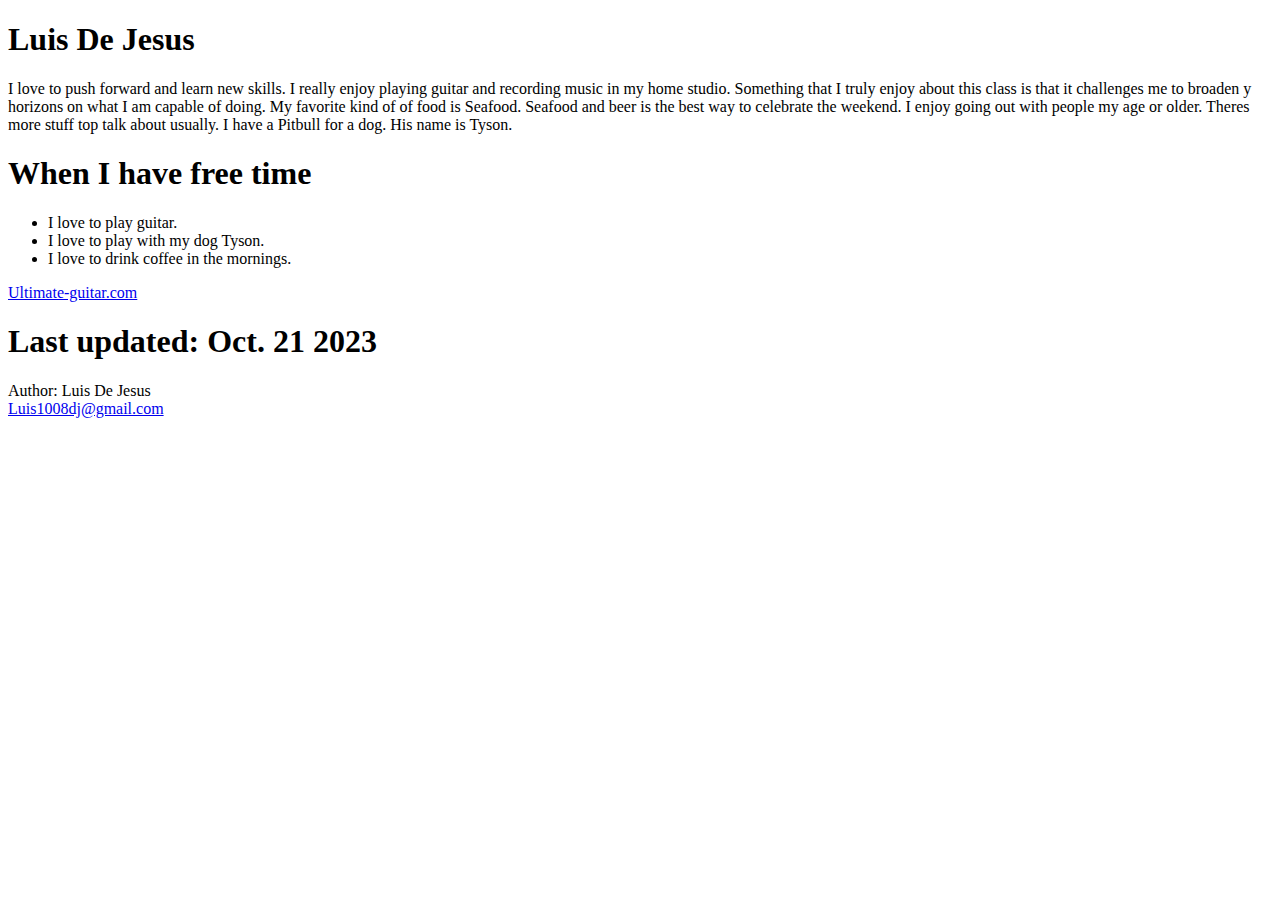
==== index.html @ a8c510bd "Add files via upload" ====
<!DOCTYPE html>
<html>
<head>
<title>Page Title</title>
</head>
<body>

<h1>Luis De Jesus</h1>
<p>I love to push forward and learn new skills. I really enjoy playing guitar and recording music in my home studio.
    Something that I truly enjoy about this class is that it challenges me to broaden y horizons on what I am capable of doing.
    My favorite kind of of food is Seafood. Seafood and beer is the best way to celebrate the weekend.
    I enjoy going out with people my age or older. Theres more stuff top talk about usually.
    I have a Pitbull for a dog. His name is Tyson.
    </p>
<h1>When I have free time</h1>
<ul>
  <li>I love to play guitar.</li>
  <li>I love to play with my dog Tyson.</li>
  <li>I love to drink coffee in the mornings.</li>
</ul>
    <a href=https://www.ultimate-guitar.com/>Ultimate-guitar.com</a>
    

<h1>Last updated: Oct. 21 2023</h1>

<footer>
  <p>Author: Luis De Jesus<br>
  <a href="mailto:Luis1008dj@gmail.com">Luis1008dj@gmail.com</a></p>
</footer>

</body>
</html>
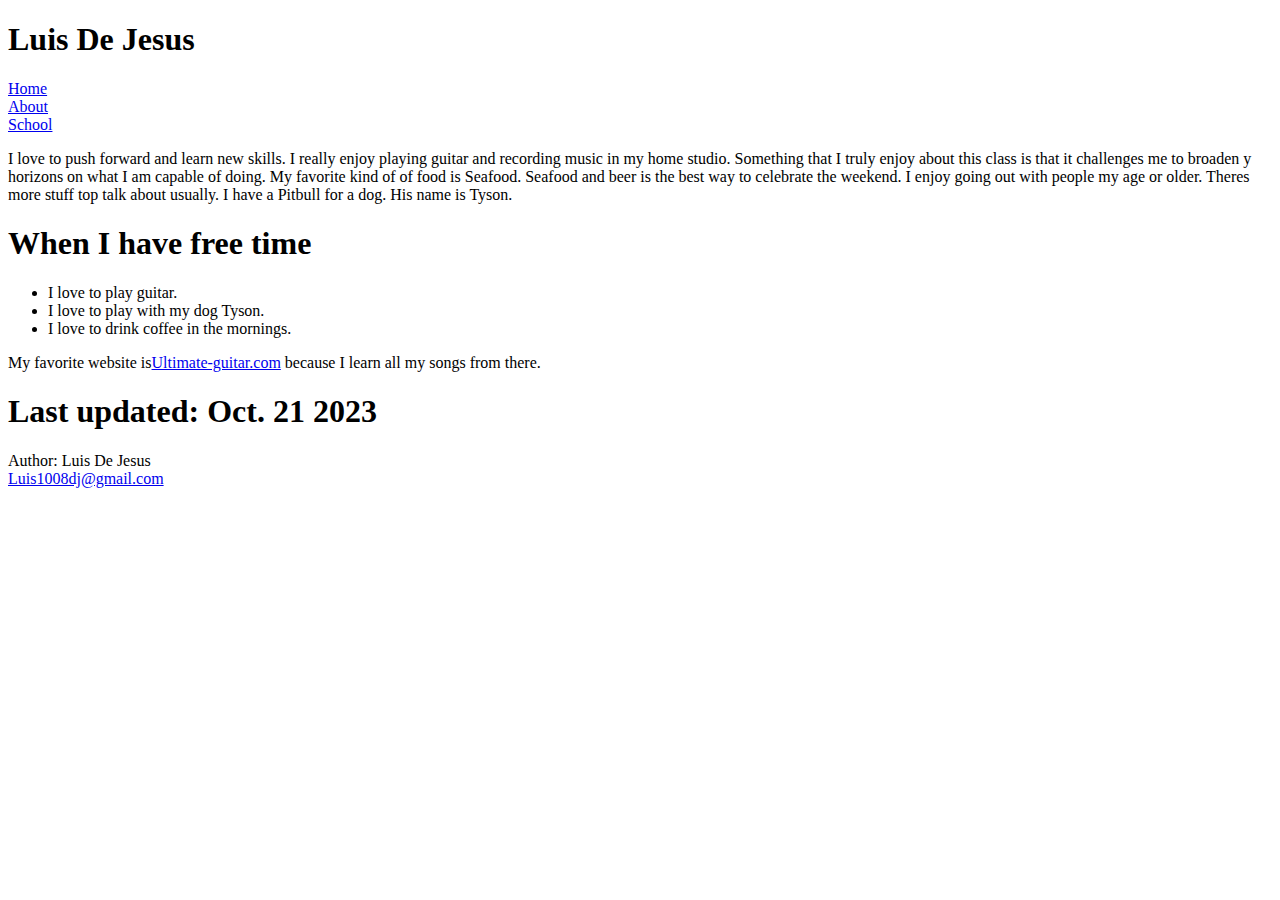
==== commit 403f04ce: "Update index.html" ====
--- a/index.html
+++ b/index.html
@@ -1,11 +1,19 @@
 <!DOCTYPE html>
-<html>
+<html lang="en"> 
 <head>
-<title>Page Title</title>
+    <meta charset="utf-8">
+
+    <title>Luis De Jesus</title>
 </head>
 <body>
 
 <h1>Luis De Jesus</h1>
+    <nav>
+        <li><a href="index.html">Home</a></li>
+        <li><a href="about.html">About</a></li>
+    <li><a href="#">School</a></li>
+    
+    </nav>
 <p>I love to push forward and learn new skills. I really enjoy playing guitar and recording music in my home studio.
     Something that I truly enjoy about this class is that it challenges me to broaden y horizons on what I am capable of doing.
     My favorite kind of of food is Seafood. Seafood and beer is the best way to celebrate the weekend.
@@ -18,10 +26,10 @@
   <li>I love to play with my dog Tyson.</li>
   <li>I love to drink coffee in the mornings.</li>
 </ul>
-    <a href=https://www.ultimate-guitar.com/>Ultimate-guitar.com</a>
+    <p>My favorite website is<a href=https://www.ultimate-guitar.com>Ultimate-guitar.com</a> because I learn all my songs from there. </p>
     
 
-<h1>Last updated: Oct. 21 2023</h1>
+<h1>Last updated: Oct. 21 2023</h1> 
 
 <footer>
   <p>Author: Luis De Jesus<br>
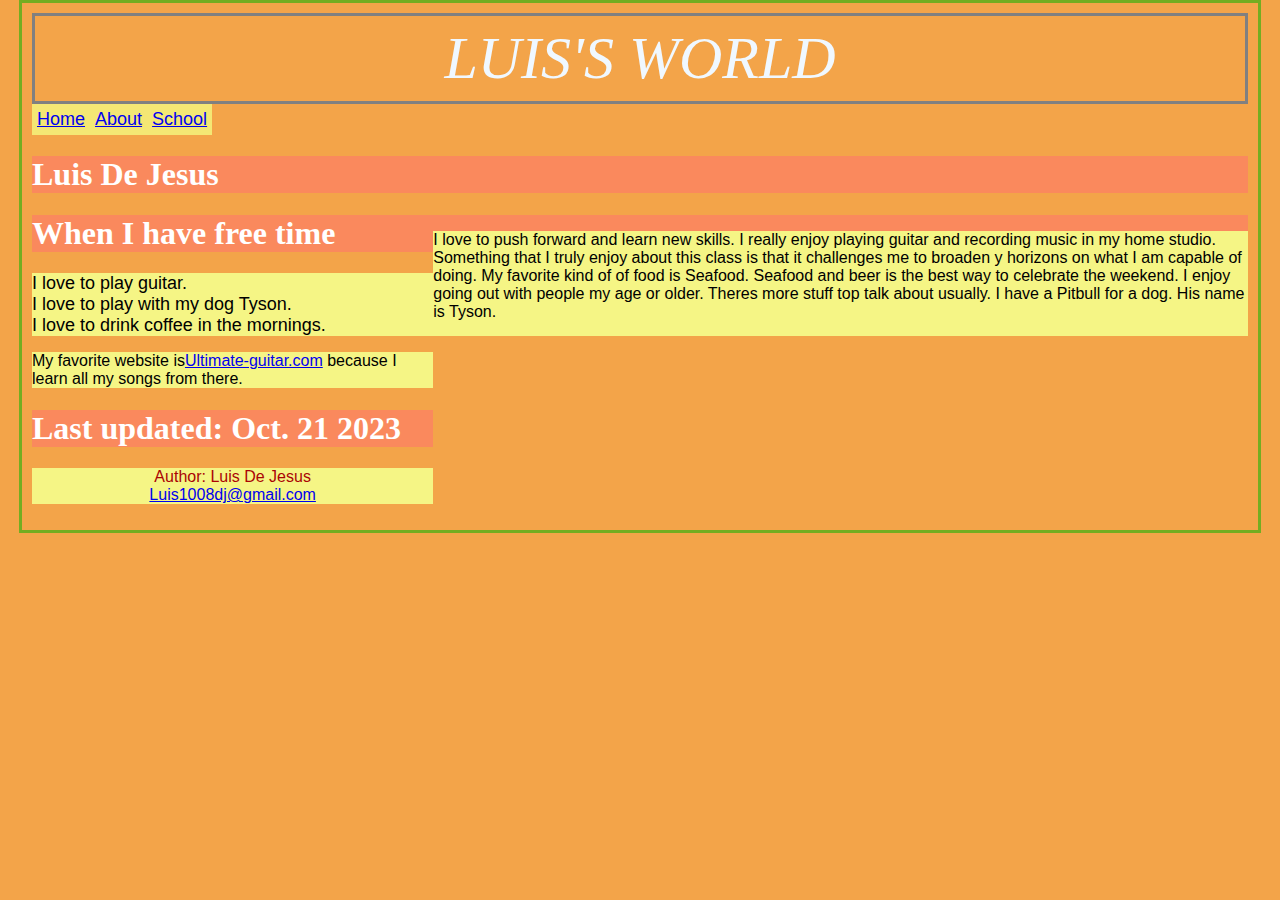
==== commit e507b479: "Update index.html" ====
--- a/index.html
+++ b/index.html
@@ -4,28 +4,36 @@
     <meta charset="utf-8">
 
     <title>Luis De Jesus</title>
+    <link rel="stylesheet" href="main.css">
+    
 </head>
 <body>
+  <header>LUIS'S WORLD</header>
 
-<h1>Luis De Jesus</h1>
     <nav>
         <li><a href="index.html">Home</a></li>
         <li><a href="about.html">About</a></li>
     <li><a href="#">School</a></li>
     
     </nav>
+    <h1>Luis De Jesus</h1>
+    <section id=rightColumn>
 <p>I love to push forward and learn new skills. I really enjoy playing guitar and recording music in my home studio.
     Something that I truly enjoy about this class is that it challenges me to broaden y horizons on what I am capable of doing.
     My favorite kind of of food is Seafood. Seafood and beer is the best way to celebrate the weekend.
     I enjoy going out with people my age or older. Theres more stuff top talk about usually.
     I have a Pitbull for a dog. His name is Tyson.
     </p>
-<h1>When I have free time</h1>
+  </section id=rightColumn>
+  
+  <h1>When I have free time</h1>
+
 <ul>
   <li>I love to play guitar.</li>
   <li>I love to play with my dog Tyson.</li>
   <li>I love to drink coffee in the mornings.</li>
 </ul>
+<section id=leftColumn>
     <p>My favorite website is<a href=https://www.ultimate-guitar.com>Ultimate-guitar.com</a> because I learn all my songs from there. </p>
     
 
--- a/main.css
+++ b/main.css
@@ -0,0 +1,100 @@
+header {
+    background-color: rgb(243, 164, 73);
+    margin: absolute;
+    padding: 15px;
+    text-align: center;
+    font-size: 60px;
+    font-style: oblique;
+    font-family: Cambria, Cochin, Georgia, Times, 'Times New Roman', serif;
+    color: aliceblue;
+    border: 3px solid gray;
+    padding: 8px;
+  }
+
+
+/* This is the Background of the Page */
+body {
+    background-color: rgb(243, 164, 73);
+
+        margin: auto;
+        margin-left: auto;
+        margin-right: auto;
+        width: 95%;
+        border: 3px solid #73AD21;
+        padding: 10px;
+        text-align: auto;
+        display: flow-root;
+        
+  }
+  
+ /* This is the Titles of the Page */
+  h1 {
+    margin: center;
+    color: white;
+    text-align: auto;
+    background-color: rgb(250, 137, 93);
+  }
+  
+ /* This is the Text of the Page */ 
+  p {
+    font-family: Arial, Helvetica, sans-serif;
+    font-size: 16px;
+    background-color: rgb(245, 245, 133);
+  }
+  
+ 
+ /* This is the Unordered List of the Page */
+ 
+  ul {
+    font-family: Arial, Helvetica, sans-serif;
+    font-size: 18px;
+    background-color: rgb(245, 245, 133);
+  }
+
+  li {
+    font-family: Arial, Helvetica, sans-serif;
+    font-size: 18px;
+    background-color: rgb(245, 245, 133);
+  }
+  
+footer{
+    margin: auto;
+    color: rgb(170, 4, 4);
+    text-align: center;
+    background-color: rgb(250, 137, 93);    
+}
+
+
+/* This is the Navigation Bar of the Page */
+nav {
+    list-style-type: none;
+    margin: 0;
+    padding: 0;
+    overflow: hidden;
+  }
+  
+  
+  li a {
+    display: block;
+    padding: 5px;
+    background-color: rgb(244, 231, 116);
+    float: left;
+  }
+
+  ul {
+    list-style-type: none;
+    margin: 0;
+    padding: 0;
+  }
+
+/* This is the Columns Section  of the Page */  
+section#leftColumn {
+  clear: left;
+  float: left;
+  width: 33%; 
+}
+
+section#rightColumn {
+  float: right;
+  width: 67%;
+}
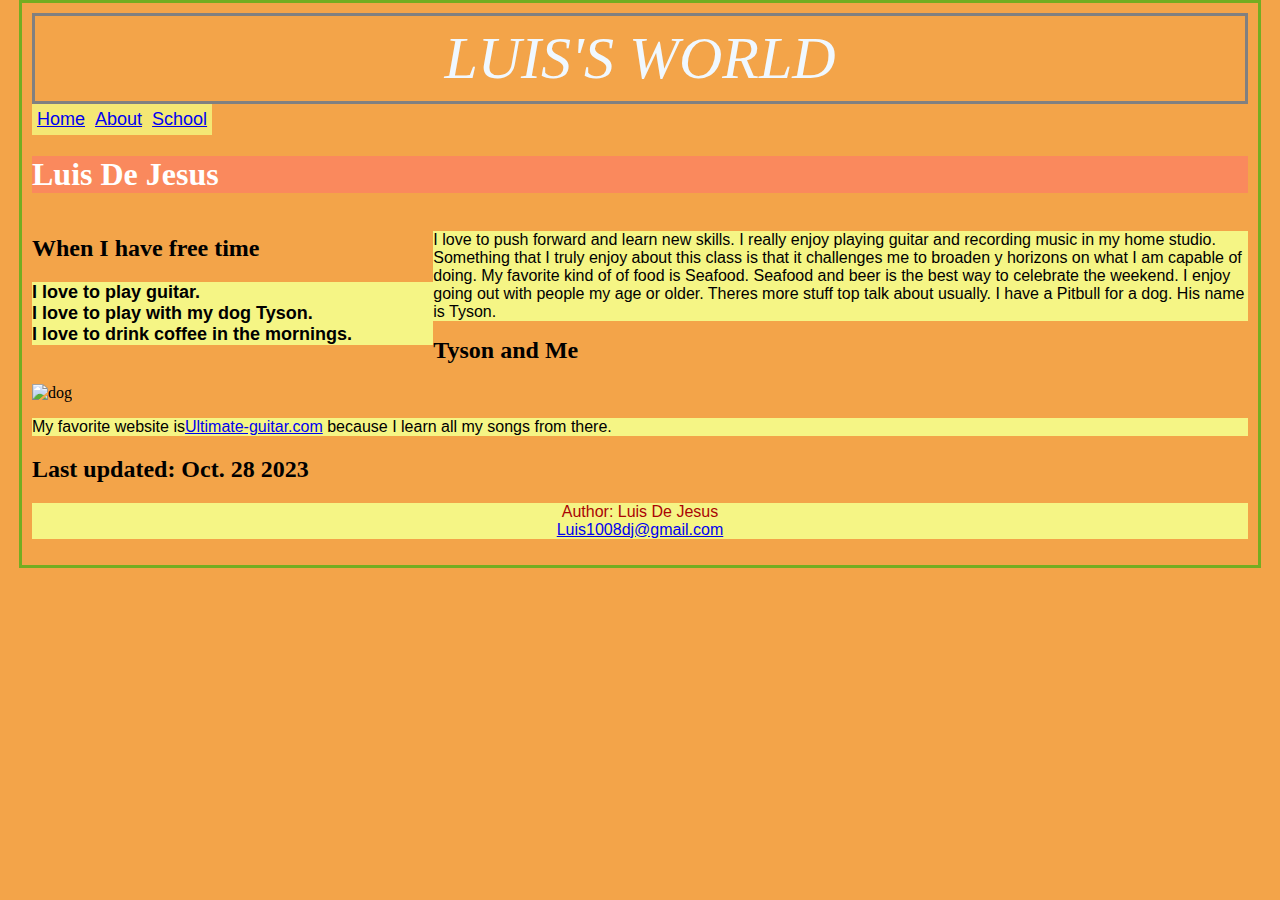
==== commit 04c2e081: "Update index.html" ====
--- a/index.html
+++ b/index.html
@@ -11,12 +11,14 @@
   <header>LUIS'S WORLD</header>
 
     <nav>
-        <li><a href="index.html">Home</a></li>
-        <li><a href="about.html">About</a></li>
-    <li><a href="#">School</a></li>
-    
+      <ul>
+          <li class="active"><a href="index.html">Home</a></li>
+          <li><a href="about.html">About</a></li>
+          <li><a href="school.html">School</a></li>
+      </ul>
     </nav>
     <h1>Luis De Jesus</h1>
+    
     <section id=rightColumn>
 <p>I love to push forward and learn new skills. I really enjoy playing guitar and recording music in my home studio.
     Something that I truly enjoy about this class is that it challenges me to broaden y horizons on what I am capable of doing.
@@ -24,20 +26,23 @@
     I enjoy going out with people my age or older. Theres more stuff top talk about usually.
     I have a Pitbull for a dog. His name is Tyson.
     </p>
-  </section id=rightColumn>
-  
-  <h1>When I have free time</h1>
+  </section>
+ <section id=leftColumn>  
+  <h2>When I have free time</h2>
 
 <ul>
-  <li>I love to play guitar.</li>
-  <li>I love to play with my dog Tyson.</li>
-  <li>I love to drink coffee in the mornings.</li>
+  <li><b>I love to play guitar.</b></li>
+  <li><b>I love to play with my dog Tyson.</b></li>
+  <li><b>I love to drink coffee in the mornings.</b></li>
 </ul>
-<section id=leftColumn>
-    <p>My favorite website is<a href=https://www.ultimate-guitar.com>Ultimate-guitar.com</a> because I learn all my songs from there. </p>
-    
+</section>
 
-<h1>Last updated: Oct. 21 2023</h1> 
+<article>
+  <h2>Tyson and Me</h2>
+<img src="Tyson-me.jpeg" alt="dog" style="width:250px;height:310px;">
+</article>
+<p>My favorite website is<a href=https://www.ultimate-guitar.com>Ultimate-guitar.com</a> because I learn all my songs from there. </p>
+<h2>Last updated: Oct. 28 2023</h2> 
 
 <footer>
   <p>Author: Luis De Jesus<br>
